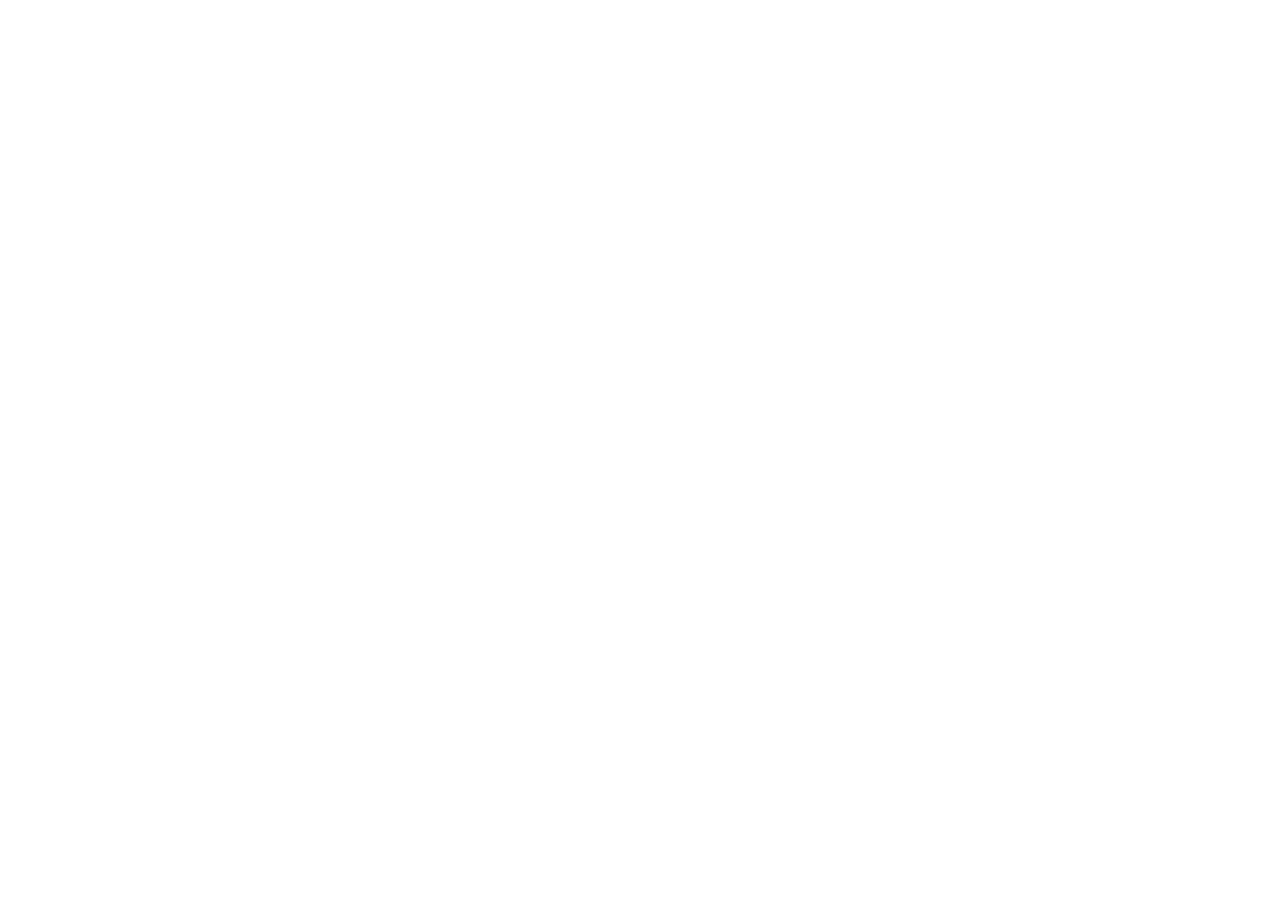
==== index.html @ b7309503 "Initialize starter-code" ====
<!DOCTYPE html>
<html lang="en">
  <head>
    <meta charset="UTF-8" />
    <meta http-equiv="X-UA-Compatible" content="IE=edge" />
    <meta name="viewport" content="width=device-width, initial-scale=1.0" />
    <title>Async/await</title>
  </head>
  <body>
    <!-- Link the javascript file -->
    <script src="src/index.js"></script>
  </body>
</html>
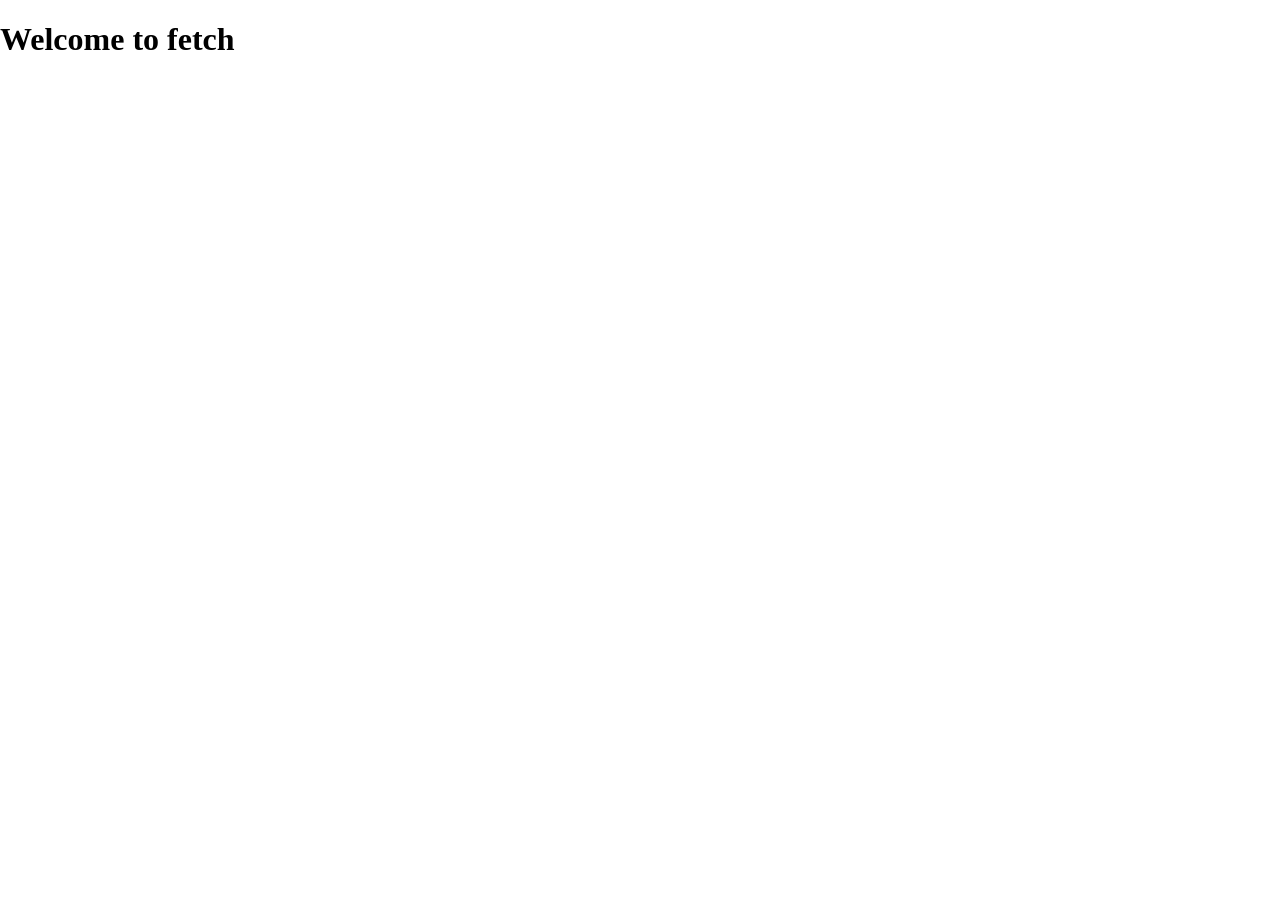
==== commit 30c6db41: "commit after promise.all" ====
--- a/index.html
+++ b/index.html
@@ -4,10 +4,14 @@
     <meta charset="UTF-8" />
     <meta http-equiv="X-UA-Compatible" content="IE=edge" />
     <meta name="viewport" content="width=device-width, initial-scale=1.0" />
-    <title>Async/await</title>
+    <link rel="stylesheet" href="styles.css" />
+    <title>Fetch API</title>
   </head>
   <body>
+    <h1>Welcome to fetch</h1>
+    
     <!-- Link the javascript file -->
-    <script src="src/index.js"></script>
+    <!-- <script src="src/01-fetch-content.js"></script> -->
+    <script src="index.js"></script>
   </body>
 </html>
--- a/styles.css
+++ b/styles.css
@@ -0,0 +1,40 @@
+@import url("https://fonts.googleapis.com/css?family=Oswald|Roboto+Condensed&display=swap");
+body {
+  margin: 0;
+}
+
+.container {
+  /* height: 100vh; */
+  display: flex;
+  flex-direction: column;
+  justify-content: flex-start;
+  align-items: center;
+  padding: 50px;
+}
+
+.product {
+  text-align: center;
+  font-family: "Roboto Condensed", sans-serif;
+  font-size: 18px;
+  padding: 30px 40px;
+  border-radius: 2px;
+  box-shadow: 0 1px 3px rgba(0, 0, 0, 0.12), 0 1px 2px rgba(0, 0, 0, 0.24);
+
+  transition: all 0.3s cubic-bezier(0.25, 0.8, 0.25, 1);
+}
+
+.error {
+  justify-content: center;
+  font-family: "Oswald", sans-serif;
+  font-size: 20px;
+  margin-top: -50px;
+}
+
+.product:hover {
+  box-shadow: 0 14px 28px rgba(0, 0, 0, 0.25), 0 10px 10px rgba(0, 0, 0, 0.22);
+}
+
+.product img,
+.error img {
+  width: 250px;
+}
